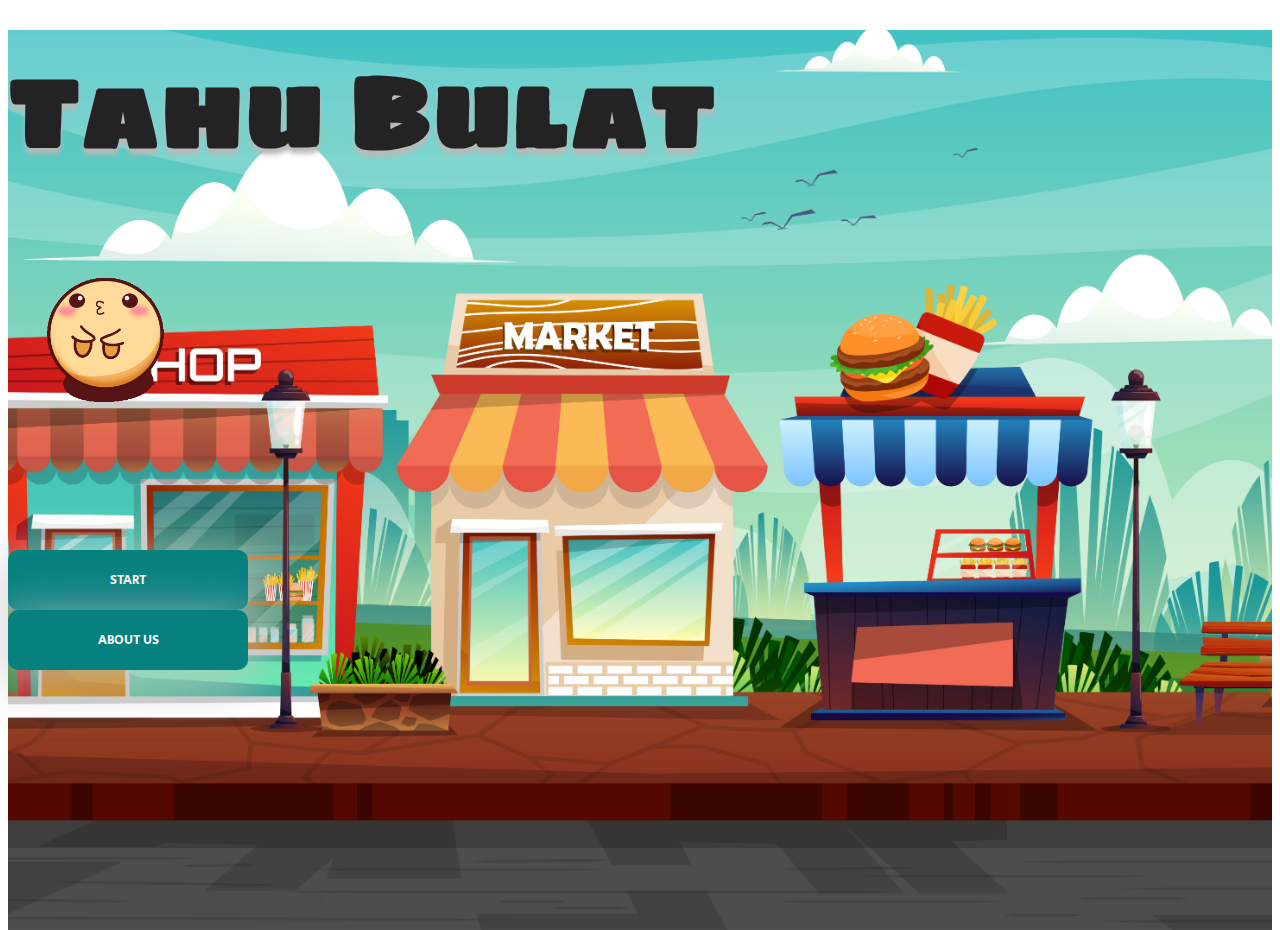
==== home.html @ adf64f80 "tambah home" ====
<!DOCTYPE html>
<html lang="en">
<head>
    <meta charset="utf-8" />
    <meta name="viewport" content="width=device-width, initial-scale=1" />
    <title>Tahu Bulat's Game by Group 3 IF231-HL</title>
    <link href="https://cdn.jsdelivr.net/npm/bootstrap@5.3.0-alpha1/dist/css/bootstrap.min.css" rel="stylesheet" integrity="sha384-GLhlTQ8iRABdZLl6O3oVMWSktQOp6b7In1Zl3/Jr59b6EGGoI1aFkw7cmDA6j6gD" crossorigin="anonymous" />
    <link rel="stylesheet" href="Style/home.css">
    <link rel="stylesheet" href="Style/Icon/css/fontawesome.css">
    <link rel="stylesheet" href="Style/Icon/css/brands.css">
    <link rel="stylesheet" href="Style/Icon/css/solid.css">
</head>
<body>
    <audio id="bgmusic" autoplay="autoplay" loop="loop"><source src="Asset/sound/bgmusic.mp3"></source></audio>
    <div class="mainDisplay">
        <div class="container text-center">
            <div class="judul pt-lg-5 pt-sm-2">
                <h1>Tahu Bulat</h1>
            </div>
            <div class="tahu">
                <img src="Asset/img/TahuGif.gif" alt="" class="gambarTahu">
            </div>
            <div class="button row mt-1 pt-lg-1">
                <div>
                    <button id="btn" class="btn col-12 mt-lg-5">START</button>
                </div>
                <div>
                    <button id="btn2" class="btn col-12 mt-3">ABOUT US</button>
                </div>
            </div>
        </div>
    </div>

    <!-- Script -->
    <script src = "https://ajax.googleapis.com/ajax/libs/jquery/3.2.1/jquery.min.js"></script>
    <script src="Script/home.js"></script>
    <script src="https://cdn.jsdelivr.net/npm/bootstrap@5.3.0-alpha1/dist/js/bootstrap.bundle.min.js" integrity="sha384-w76AqPfDkMBDXo30jS1Sgez6pr3x5MlQ1ZAGC+nuZB+EYdgRZgiwxhTBTkF7CXvN" crossorigin="anonymous"></script>
</body>
</html>
---- Style/home.css ----
@import url('https://fonts.googleapis.com/css2?family=Secular+One&family=Sigmar+One&display=swap');

* {
  font-family: 'Secular One', sans-serif;
}

@media (min-width: 500px){
  .container{
    max-width: 800px;
  }
}

html, body{
  height: 100%;
  animation: transitionIn 0.75s;
}

@keyframes transitionIn{
  from{
    opacity: 0;
    transform: translateY(-10px);
  }

  to{
    opacity: 1;
    transform: rotateX(0);
  }
}

.mainDisplay {
  height: 100%;
  background-image: url(../Asset/img/background-utama.jpeg);
  background-size: cover;
  background-repeat: no-repeat;
}

.judul h1{
  font-family: 'Sigmar One', cursive;
  text-shadow: 0px 6px 5px rgba(185, 185, 185, 1);
  color: #232323;
  margin-top: 30px;
  font-size: 100px;
}

.btn{
  padding: 20px 24px;
  border: none;
  background-color: #078080;
  color: #f8f5f2;
  border-radius: 10px;
  box-shadow: 1px 10px 47px 8px rgba(199,199,199,0.68);
  width: 30%;
}

.btn2{
  padding: 20px 24px;
  border: none;
  background-color: #078080;
  color: #f8f5f2;
  border-radius: 10px;
  box-shadow: 1px 10px 47px 8px rgba(199,199,199,0.68);
  width: 30%;
}

.button{
  margin-top: 120px;
}

.gambarTahu{
  width: 200px;
}
---- Style/Icon/css/brands.css ----
/*!
 * Font Awesome Free 6.3.0 by @fontawesome - https://fontawesome.com
 * License - https://fontawesome.com/license/free (Icons: CC BY 4.0, Fonts: SIL OFL 1.1, Code: MIT License)
 * Copyright 2023 Fonticons, Inc.
 */
:root, :host {
  --fa-style-family-brands: 'Font Awesome 6 Brands';
  --fa-font-brands: normal 400 1em/1 'Font Awesome 6 Brands'; }

@font-face {
  font-family: 'Font Awesome 6 Brands';
  font-style: normal;
  font-weight: 400;
  font-display: block;
  src: url("../webfonts/fa-brands-400.woff2") format("woff2"), url("../webfonts/fa-brands-400.ttf") format("truetype"); }

.fab,
.fa-brands {
  font-weight: 400; }

.fa-monero:before {
  content: "\f3d0"; }

.fa-hooli:before {
  content: "\f427"; }

.fa-yelp:before {
  content: "\f1e9"; }

.fa-cc-visa:before {
  content: "\f1f0"; }

.fa-lastfm:before {
  content: "\f202"; }

.fa-shopware:before {
  content: "\f5b5"; }

.fa-creative-commons-nc:before {
  content: "\f4e8"; }

.fa-aws:before {
  content: "\f375"; }

.fa-redhat:before {
  content: "\f7bc"; }

.fa-yoast:before {
  content: "\f2b1"; }

.fa-cloudflare:before {
  content: "\e07d"; }

.fa-ups:before {
  content: "\f7e0"; }

.fa-wpexplorer:before {
  content: "\f2de"; }

.fa-dyalog:before {
  content: "\f399"; }

.fa-bity:before {
  content: "\f37a"; }

.fa-stackpath:before {
  content: "\f842"; }

.fa-buysellads:before {
  content: "\f20d"; }

.fa-first-order:before {
  content: "\f2b0"; }

.fa-modx:before {
  content: "\f285"; }

.fa-guilded:before {
  content: "\e07e"; }

.fa-vnv:before {
  content: "\f40b"; }

.fa-square-js:before {
  content: "\f3b9"; }

.fa-js-square:before {
  content: "\f3b9"; }

.fa-microsoft:before {
  content: "\f3ca"; }

.fa-qq:before {
  content: "\f1d6"; }

.fa-orcid:before {
  content: "\f8d2"; }

.fa-java:before {
  content: "\f4e4"; }

.fa-invision:before {
  content: "\f7b0"; }

.fa-creative-commons-pd-alt:before {
  content: "\f4ed"; }

.fa-centercode:before {
  content: "\f380"; }

.fa-glide-g:before {
  content: "\f2a6"; }

.fa-drupal:before {
  content: "\f1a9"; }

.fa-hire-a-helper:before {
  content: "\f3b0"; }

.fa-creative-commons-by:before {
  content: "\f4e7"; }

.fa-unity:before {
  content: "\e049"; }

.fa-whmcs:before {
  content: "\f40d"; }

.fa-rocketchat:before {
  content: "\f3e8"; }

.fa-vk:before {
  content: "\f189"; }

.fa-untappd:before {
  content: "\f405"; }

.fa-mailchimp:before {
  content: "\f59e"; }

.fa-css3-alt:before {
  content: "\f38b"; }

.fa-square-reddit:before {
  content: "\f1a2"; }

.fa-reddit-square:before {
  content: "\f1a2"; }

.fa-vimeo-v:before {
  content: "\f27d"; }

.fa-contao:before {
  content: "\f26d"; }

.fa-square-font-awesome:before {
  content: "\e5ad"; }

.fa-deskpro:before {
  content: "\f38f"; }

.fa-sistrix:before {
  content: "\f3ee"; }

.fa-square-instagram:before {
  content: "\e055"; }

.fa-instagram-square:before {
  content: "\e055"; }

.fa-battle-net:before {
  content: "\f835"; }

.fa-the-red-yeti:before {
  content: "\f69d"; }

.fa-square-hacker-news:before {
  content: "\f3af"; }

.fa-hacker-news-square:before {
  content: "\f3af"; }

.fa-edge:before {
  content: "\f282"; }

.fa-napster:before {
  content: "\f3d2"; }

.fa-square-snapchat:before {
  content: "\f2ad"; }

.fa-snapchat-square:before {
  content: "\f2ad"; }

.fa-google-plus-g:before {
  content: "\f0d5"; }

.fa-artstation:before {
  content: "\f77a"; }

.fa-markdown:before {
  content: "\f60f"; }

.fa-sourcetree:before {
  content: "\f7d3"; }

.fa-google-plus:before {
  content: "\f2b3"; }

.fa-diaspora:before {
  content: "\f791"; }

.fa-foursquare:before {
  content: "\f180"; }

.fa-stack-overflow:before {
  content: "\f16c"; }

.fa-github-alt:before {
  content: "\f113"; }

.fa-phoenix-squadron:before {
  content: "\f511"; }

.fa-pagelines:before {
  content: "\f18c"; }

.fa-algolia:before {
  content: "\f36c"; }

.fa-red-river:before {
  content: "\f3e3"; }

.fa-creative-commons-sa:before {
  content: "\f4ef"; }

.fa-safari:before {
  content: "\f267"; }

.fa-google:before {
  content: "\f1a0"; }

.fa-square-font-awesome-stroke:before {
  content: "\f35c"; }

.fa-font-awesome-alt:before {
  content: "\f35c"; }

.fa-atlassian:before {
  content: "\f77b"; }

.fa-linkedin-in:before {
  content: "\f0e1"; }

.fa-digital-ocean:before {
  content: "\f391"; }

.fa-nimblr:before {
  content: "\f5a8"; }

.fa-chromecast:before {
  content: "\f838"; }

.fa-evernote:before {
  content: "\f839"; }

.fa-hacker-news:before {
  content: "\f1d4"; }

.fa-creative-commons-sampling:before {
  content: "\f4f0"; }

.fa-adversal:before {
  content: "\f36a"; }

.fa-creative-commons:before {
  content: "\f25e"; }

.fa-watchman-monitoring:before {
  content: "\e087"; }

.fa-fonticons:before {
  content: "\f280"; }

.fa-weixin:before {
  content: "\f1d7"; }

.fa-shirtsinbulk:before {
  content: "\f214"; }

.fa-codepen:before {
  content: "\f1cb"; }

.fa-git-alt:before {
  content: "\f841"; }

.fa-lyft:before {
  content: "\f3c3"; }

.fa-rev:before {
  content: "\f5b2"; }

.fa-windows:before {
  content: "\f17a"; }

.fa-wizards-of-the-coast:before {
  content: "\f730"; }

.fa-square-viadeo:before {
  content: "\f2aa"; }

.fa-viadeo-square:before {
  content: "\f2aa"; }

.fa-meetup:before {
  content: "\f2e0"; }

.fa-centos:before {
  content: "\f789"; }

.fa-adn:before {
  content: "\f170"; }

.fa-cloudsmith:before {
  content: "\f384"; }

.fa-pied-piper-alt:before {
  content: "\f1a8"; }

.fa-square-dribbble:before {
  content: "\f397"; }

.fa-dribbble-square:before {
  content: "\f397"; }

.fa-codiepie:before {
  content: "\f284"; }

.fa-node:before {
  content: "\f419"; }

.fa-mix:before {
  content: "\f3cb"; }

.fa-steam:before {
  content: "\f1b6"; }

.fa-cc-apple-pay:before {
  content: "\f416"; }

.fa-scribd:before {
  content: "\f28a"; }

.fa-openid:before {
  content: "\f19b"; }

.fa-instalod:before {
  content: "\e081"; }

.fa-expeditedssl:before {
  content: "\f23e"; }

.fa-sellcast:before {
  content: "\f2da"; }

.fa-square-twitter:before {
  content: "\f081"; }

.fa-twitter-square:before {
  content: "\f081"; }

.fa-r-project:before {
  content: "\f4f7"; }

.fa-delicious:before {
  content: "\f1a5"; }

.fa-freebsd:before {
  content: "\f3a4"; }

.fa-vuejs:before {
  content: "\f41f"; }

.fa-accusoft:before {
  content: "\f369"; }

.fa-ioxhost:before {
  content: "\f208"; }

.fa-fonticons-fi:before {
  content: "\f3a2"; }

.fa-app-store:before {
  content: "\f36f"; }

.fa-cc-mastercard:before {
  content: "\f1f1"; }

.fa-itunes-note:before {
  content: "\f3b5"; }

.fa-golang:before {
  content: "\e40f"; }

.fa-kickstarter:before {
  content: "\f3bb"; }

.fa-grav:before {
  content: "\f2d6"; }

.fa-weibo:before {
  content: "\f18a"; }

.fa-uncharted:before {
  content: "\e084"; }

.fa-firstdraft:before {
  content: "\f3a1"; }

.fa-square-youtube:before {
  content: "\f431"; }

.fa-youtube-square:before {
  content: "\f431"; }

.fa-wikipedia-w:before {
  content: "\f266"; }

.fa-wpressr:before {
  content: "\f3e4"; }

.fa-rendact:before {
  content: "\f3e4"; }

.fa-angellist:before {
  content: "\f209"; }

.fa-galactic-republic:before {
  content: "\f50c"; }

.fa-nfc-directional:before {
  content: "\e530"; }

.fa-skype:before {
  content: "\f17e"; }

.fa-joget:before {
  content: "\f3b7"; }

.fa-fedora:before {
  content: "\f798"; }

.fa-stripe-s:before {
  content: "\f42a"; }

.fa-meta:before {
  content: "\e49b"; }

.fa-laravel:before {
  content: "\f3bd"; }

.fa-hotjar:before {
  content: "\f3b1"; }

.fa-bluetooth-b:before {
  content: "\f294"; }

.fa-sticker-mule:before {
  content: "\f3f7"; }

.fa-creative-commons-zero:before {
  content: "\f4f3"; }

.fa-hips:before {
  content: "\f452"; }

.fa-behance:before {
  content: "\f1b4"; }

.fa-reddit:before {
  content: "\f1a1"; }

.fa-discord:before {
  content: "\f392"; }

.fa-chrome:before {
  content: "\f268"; }

.fa-app-store-ios:before {
  content: "\f370"; }

.fa-cc-discover:before {
  content: "\f1f2"; }

.fa-wpbeginner:before {
  content: "\f297"; }

.fa-confluence:before {
  content: "\f78d"; }

.fa-mdb:before {
  content: "\f8ca"; }

.fa-dochub:before {
  content: "\f394"; }

.fa-accessible-icon:before {
  content: "\f368"; }

.fa-ebay:before {
  content: "\f4f4"; }

.fa-amazon:before {
  content: "\f270"; }

.fa-unsplash:before {
  content: "\e07c"; }

.fa-yarn:before {
  content: "\f7e3"; }

.fa-square-steam:before {
  content: "\f1b7"; }

.fa-steam-square:before {
  content: "\f1b7"; }

.fa-500px:before {
  content: "\f26e"; }

.fa-square-vimeo:before {
  content: "\f194"; }

.fa-vimeo-square:before {
  content: "\f194"; }

.fa-asymmetrik:before {
  content: "\f372"; }

.fa-font-awesome:before {
  content: "\f2b4"; }

.fa-font-awesome-flag:before {
  content: "\f2b4"; }

.fa-font-awesome-logo-full:before {
  content: "\f2b4"; }

.fa-gratipay:before {
  content: "\f184"; }

.fa-apple:before {
  content: "\f179"; }

.fa-hive:before {
  content: "\e07f"; }

.fa-gitkraken:before {
  content: "\f3a6"; }

.fa-keybase:before {
  content: "\f4f5"; }

.fa-apple-pay:before {
  content: "\f415"; }

.fa-padlet:before {
  content: "\e4a0"; }

.fa-amazon-pay:before {
  content: "\f42c"; }

.fa-square-github:before {
  content: "\f092"; }

.fa-github-square:before {
  content: "\f092"; }

.fa-stumbleupon:before {
  content: "\f1a4"; }

.fa-fedex:before {
  content: "\f797"; }

.fa-phoenix-framework:before {
  content: "\f3dc"; }

.fa-shopify:before {
  content: "\e057"; }

.fa-neos:before {
  content: "\f612"; }

.fa-hackerrank:before {
  content: "\f5f7"; }

.fa-researchgate:before {
  content: "\f4f8"; }

.fa-swift:before {
  content: "\f8e1"; }

.fa-angular:before {
  content: "\f420"; }

.fa-speakap:before {
  content: "\f3f3"; }

.fa-angrycreative:before {
  content: "\f36e"; }

.fa-y-combinator:before {
  content: "\f23b"; }

.fa-empire:before {
  content: "\f1d1"; }

.fa-envira:before {
  content: "\f299"; }

.fa-square-gitlab:before {
  content: "\e5ae"; }

.fa-gitlab-square:before {
  content: "\e5ae"; }

.fa-studiovinari:before {
  content: "\f3f8"; }

.fa-pied-piper:before {
  content: "\f2ae"; }

.fa-wordpress:before {
  content: "\f19a"; }

.fa-product-hunt:before {
  content: "\f288"; }

.fa-firefox:before {
  content: "\f269"; }

.fa-linode:before {
  content: "\f2b8"; }

.fa-goodreads:before {
  content: "\f3a8"; }

.fa-square-odnoklassniki:before {
  content: "\f264"; }

.fa-odnoklassniki-square:before {
  content: "\f264"; }

.fa-jsfiddle:before {
  content: "\f1cc"; }

.fa-sith:before {
  content: "\f512"; }

.fa-themeisle:before {
  content: "\f2b2"; }

.fa-page4:before {
  content: "\f3d7"; }

.fa-hashnode:before {
  content: "\e499"; }

.fa-react:before {
  content: "\f41b"; }

.fa-cc-paypal:before {
  content: "\f1f4"; }

.fa-squarespace:before {
  content: "\f5be"; }

.fa-cc-stripe:before {
  content: "\f1f5"; }

.fa-creative-commons-share:before {
  content: "\f4f2"; }

.fa-bitcoin:before {
  content: "\f379"; }

.fa-keycdn:before {
  content: "\f3ba"; }

.fa-opera:before {
  content: "\f26a"; }

.fa-itch-io:before {
  content: "\f83a"; }

.fa-umbraco:before {
  content: "\f8e8"; }

.fa-galactic-senate:before {
  content: "\f50d"; }

.fa-ubuntu:before {
  content: "\f7df"; }

.fa-draft2digital:before {
  content: "\f396"; }

.fa-stripe:before {
  content: "\f429"; }

.fa-houzz:before {
  content: "\f27c"; }

.fa-gg:before {
  content: "\f260"; }

.fa-dhl:before {
  content: "\f790"; }

.fa-square-pinterest:before {
  content: "\f0d3"; }

.fa-pinterest-square:before {
  content: "\f0d3"; }

.fa-xing:before {
  content: "\f168"; }

.fa-blackberry:before {
  content: "\f37b"; }

.fa-creative-commons-pd:before {
  content: "\f4ec"; }

.fa-playstation:before {
  content: "\f3df"; }

.fa-quinscape:before {
  content: "\f459"; }

.fa-less:before {
  content: "\f41d"; }

.fa-blogger-b:before {
  content: "\f37d"; }

.fa-opencart:before {
  content: "\f23d"; }

.fa-vine:before {
  content: "\f1ca"; }

.fa-paypal:before {
  content: "\f1ed"; }

.fa-gitlab:before {
  content: "\f296"; }

.fa-typo3:before {
  content: "\f42b"; }

.fa-reddit-alien:before {
  content: "\f281"; }

.fa-yahoo:before {
  content: "\f19e"; }

.fa-dailymotion:before {
  content: "\e052"; }

.fa-affiliatetheme:before {
  content: "\f36b"; }

.fa-pied-piper-pp:before {
  content: "\f1a7"; }

.fa-bootstrap:before {
  content: "\f836"; }

.fa-odnoklassniki:before {
  content: "\f263"; }

.fa-nfc-symbol:before {
  content: "\e531"; }

.fa-ethereum:before {
  content: "\f42e"; }

.fa-speaker-deck:before {
  content: "\f83c"; }

.fa-creative-commons-nc-eu:before {
  content: "\f4e9"; }

.fa-patreon:before {
  content: "\f3d9"; }

.fa-avianex:before {
  content: "\f374"; }

.fa-ello:before {
  content: "\f5f1"; }

.fa-gofore:before {
  content: "\f3a7"; }

.fa-bimobject:before {
  content: "\f378"; }

.fa-facebook-f:before {
  content: "\f39e"; }

.fa-square-google-plus:before {
  content: "\f0d4"; }

.fa-google-plus-square:before {
  content: "\f0d4"; }

.fa-mandalorian:before {
  content: "\f50f"; }

.fa-first-order-alt:before {
  content: "\f50a"; }

.fa-osi:before {
  content: "\f41a"; }

.fa-google-wallet:before {
  content: "\f1ee"; }

.fa-d-and-d-beyond:before {
  content: "\f6ca"; }

.fa-periscope:before {
  content: "\f3da"; }

.fa-fulcrum:before {
  content: "\f50b"; }

.fa-cloudscale:before {
  content: "\f383"; }

.fa-forumbee:before {
  content: "\f211"; }

.fa-mizuni:before {
  content: "\f3cc"; }

.fa-schlix:before {
  content: "\f3ea"; }

.fa-square-xing:before {
  content: "\f169"; }

.fa-xing-square:before {
  content: "\f169"; }

.fa-bandcamp:before {
  content: "\f2d5"; }

.fa-wpforms:before {
  content: "\f298"; }

.fa-cloudversify:before {
  content: "\f385"; }

.fa-usps:before {
  content: "\f7e1"; }

.fa-megaport:before {
  content: "\f5a3"; }

.fa-magento:before {
  content: "\f3c4"; }

.fa-spotify:before {
  content: "\f1bc"; }

.fa-optin-monster:before {
  content: "\f23c"; }

.fa-fly:before {
  content: "\f417"; }

.fa-aviato:before {
  content: "\f421"; }

.fa-itunes:before {
  content: "\f3b4"; }

.fa-cuttlefish:before {
  content: "\f38c"; }

.fa-blogger:before {
  content: "\f37c"; }

.fa-flickr:before {
  content: "\f16e"; }

.fa-viber:before {
  content: "\f409"; }

.fa-soundcloud:before {
  content: "\f1be"; }

.fa-digg:before {
  content: "\f1a6"; }

.fa-tencent-weibo:before {
  content: "\f1d5"; }

.fa-symfony:before {
  content: "\f83d"; }

.fa-maxcdn:before {
  content: "\f136"; }

.fa-etsy:before {
  content: "\f2d7"; }

.fa-facebook-messenger:before {
  content: "\f39f"; }

.fa-audible:before {
  content: "\f373"; }

.fa-think-peaks:before {
  content: "\f731"; }

.fa-bilibili:before {
  content: "\e3d9"; }

.fa-erlang:before {
  content: "\f39d"; }

.fa-cotton-bureau:before {
  content: "\f89e"; }

.fa-dashcube:before {
  content: "\f210"; }

.fa-42-group:before {
  content: "\e080"; }

.fa-innosoft:before {
  content: "\e080"; }

.fa-stack-exchange:before {
  content: "\f18d"; }

.fa-elementor:before {
  content: "\f430"; }

.fa-square-pied-piper:before {
  content: "\e01e"; }

.fa-pied-piper-square:before {
  content: "\e01e"; }

.fa-creative-commons-nd:before {
  content: "\f4eb"; }

.fa-palfed:before {
  content: "\f3d8"; }

.fa-superpowers:before {
  content: "\f2dd"; }

.fa-resolving:before {
  content: "\f3e7"; }

.fa-xbox:before {
  content: "\f412"; }

.fa-searchengin:before {
  content: "\f3eb"; }

.fa-tiktok:before {
  content: "\e07b"; }

.fa-square-facebook:before {
  content: "\f082"; }

.fa-facebook-square:before {
  content: "\f082"; }

.fa-renren:before {
  content: "\f18b"; }

.fa-linux:before {
  content: "\f17c"; }

.fa-glide:before {
  content: "\f2a5"; }

.fa-linkedin:before {
  content: "\f08c"; }

.fa-hubspot:before {
  content: "\f3b2"; }

.fa-deploydog:before {
  content: "\f38e"; }

.fa-twitch:before {
  content: "\f1e8"; }

.fa-ravelry:before {
  content: "\f2d9"; }

.fa-mixer:before {
  content: "\e056"; }

.fa-square-lastfm:before {
  content: "\f203"; }

.fa-lastfm-square:before {
  content: "\f203"; }

.fa-vimeo:before {
  content: "\f40a"; }

.fa-mendeley:before {
  content: "\f7b3"; }

.fa-uniregistry:before {
  content: "\f404"; }

.fa-figma:before {
  content: "\f799"; }

.fa-creative-commons-remix:before {
  content: "\f4ee"; }

.fa-cc-amazon-pay:before {
  content: "\f42d"; }

.fa-dropbox:before {
  content: "\f16b"; }

.fa-instagram:before {
  content: "\f16d"; }

.fa-cmplid:before {
  content: "\e360"; }

.fa-facebook:before {
  content: "\f09a"; }

.fa-gripfire:before {
  content: "\f3ac"; }

.fa-jedi-order:before {
  content: "\f50e"; }

.fa-uikit:before {
  content: "\f403"; }

.fa-fort-awesome-alt:before {
  content: "\f3a3"; }

.fa-phabricator:before {
  content: "\f3db"; }

.fa-ussunnah:before {
  content: "\f407"; }

.fa-earlybirds:before {
  content: "\f39a"; }

.fa-trade-federation:before {
  content: "\f513"; }

.fa-autoprefixer:before {
  content: "\f41c"; }

.fa-whatsapp:before {
  content: "\f232"; }

.fa-slideshare:before {
  content: "\f1e7"; }

.fa-google-play:before {
  content: "\f3ab"; }

.fa-viadeo:before {
  content: "\f2a9"; }

.fa-line:before {
  content: "\f3c0"; }

.fa-google-drive:before {
  content: "\f3aa"; }

.fa-servicestack:before {
  content: "\f3ec"; }

.fa-simplybuilt:before {
  content: "\f215"; }

.fa-bitbucket:before {
  content: "\f171"; }

.fa-imdb:before {
  content: "\f2d8"; }

.fa-deezer:before {
  content: "\e077"; }

.fa-raspberry-pi:before {
  content: "\f7bb"; }

.fa-jira:before {
  content: "\f7b1"; }

.fa-docker:before {
  content: "\f395"; }

.fa-screenpal:before {
  content: "\e570"; }

.fa-bluetooth:before {
  content: "\f293"; }

.fa-gitter:before {
  content: "\f426"; }

.fa-d-and-d:before {
  content: "\f38d"; }

.fa-microblog:before {
  content: "\e01a"; }

.fa-cc-diners-club:before {
  content: "\f24c"; }

.fa-gg-circle:before {
  content: "\f261"; }

.fa-pied-piper-hat:before {
  content: "\f4e5"; }

.fa-kickstarter-k:before {
  content: "\f3bc"; }

.fa-yandex:before {
  content: "\f413"; }

.fa-readme:before {
  content: "\f4d5"; }

.fa-html5:before {
  content: "\f13b"; }

.fa-sellsy:before {
  content: "\f213"; }

.fa-sass:before {
  content: "\f41e"; }

.fa-wirsindhandwerk:before {
  content: "\e2d0"; }

.fa-wsh:before {
  content: "\e2d0"; }

.fa-buromobelexperte:before {
  content: "\f37f"; }

.fa-salesforce:before {
  content: "\f83b"; }

.fa-octopus-deploy:before {
  content: "\e082"; }

.fa-medapps:before {
  content: "\f3c6"; }

.fa-ns8:before {
  content: "\f3d5"; }

.fa-pinterest-p:before {
  content: "\f231"; }

.fa-apper:before {
  content: "\f371"; }

.fa-fort-awesome:before {
  content: "\f286"; }

.fa-waze:before {
  content: "\f83f"; }

.fa-cc-jcb:before {
  content: "\f24b"; }

.fa-snapchat:before {
  content: "\f2ab"; }

.fa-snapchat-ghost:before {
  content: "\f2ab"; }

.fa-fantasy-flight-games:before {
  content: "\f6dc"; }

.fa-rust:before {
  content: "\e07a"; }

.fa-wix:before {
  content: "\f5cf"; }

.fa-square-behance:before {
  content: "\f1b5"; }

.fa-behance-square:before {
  content: "\f1b5"; }

.fa-supple:before {
  content: "\f3f9"; }

.fa-rebel:before {
  content: "\f1d0"; }

.fa-css3:before {
  content: "\f13c"; }

.fa-staylinked:before {
  content: "\f3f5"; }

.fa-kaggle:before {
  content: "\f5fa"; }

.fa-space-awesome:before {
  content: "\e5ac"; }

.fa-deviantart:before {
  content: "\f1bd"; }

.fa-cpanel:before {
  content: "\f388"; }

.fa-goodreads-g:before {
  content: "\f3a9"; }

.fa-square-git:before {
  content: "\f1d2"; }

.fa-git-square:before {
  content: "\f1d2"; }

.fa-square-tumblr:before {
  content: "\f174"; }

.fa-tumblr-square:before {
  content: "\f174"; }

.fa-trello:before {
  content: "\f181"; }

.fa-creative-commons-nc-jp:before {
  content: "\f4ea"; }

.fa-get-pocket:before {
  content: "\f265"; }

.fa-perbyte:before {
  content: "\e083"; }

.fa-grunt:before {
  content: "\f3ad"; }

.fa-weebly:before {
  content: "\f5cc"; }

.fa-connectdevelop:before {
  content: "\f20e"; }

.fa-leanpub:before {
  content: "\f212"; }

.fa-black-tie:before {
  content: "\f27e"; }

.fa-themeco:before {
  content: "\f5c6"; }

.fa-python:before {
  content: "\f3e2"; }

.fa-android:before {
  content: "\f17b"; }

.fa-bots:before {
  content: "\e340"; }

.fa-free-code-camp:before {
  content: "\f2c5"; }

.fa-hornbill:before {
  content: "\f592"; }

.fa-js:before {
  content: "\f3b8"; }

.fa-ideal:before {
  content: "\e013"; }

.fa-git:before {
  content: "\f1d3"; }

.fa-dev:before {
  content: "\f6cc"; }

.fa-sketch:before {
  content: "\f7c6"; }

.fa-yandex-international:before {
  content: "\f414"; }

.fa-cc-amex:before {
  content: "\f1f3"; }

.fa-uber:before {
  content: "\f402"; }

.fa-github:before {
  content: "\f09b"; }

.fa-php:before {
  content: "\f457"; }

.fa-alipay:before {
  content: "\f642"; }

.fa-youtube:before {
  content: "\f167"; }

.fa-skyatlas:before {
  content: "\f216"; }

.fa-firefox-browser:before {
  content: "\e007"; }

.fa-replyd:before {
  content: "\f3e6"; }

.fa-suse:before {
  content: "\f7d6"; }

.fa-jenkins:before {
  content: "\f3b6"; }

.fa-twitter:before {
  content: "\f099"; }

.fa-rockrms:before {
  content: "\f3e9"; }

.fa-pinterest:before {
  content: "\f0d2"; }

.fa-buffer:before {
  content: "\f837"; }

.fa-npm:before {
  content: "\f3d4"; }

.fa-yammer:before {
  content: "\f840"; }

.fa-btc:before {
  content: "\f15a"; }

.fa-dribbble:before {
  content: "\f17d"; }

.fa-stumbleupon-circle:before {
  content: "\f1a3"; }

.fa-internet-explorer:before {
  content: "\f26b"; }

.fa-stubber:before {
  content: "\e5c7"; }

.fa-telegram:before {
  content: "\f2c6"; }

.fa-telegram-plane:before {
  content: "\f2c6"; }

.fa-old-republic:before {
  content: "\f510"; }

.fa-odysee:before {
  content: "\e5c6"; }

.fa-square-whatsapp:before {
  content: "\f40c"; }

.fa-whatsapp-square:before {
  content: "\f40c"; }

.fa-node-js:before {
  content: "\f3d3"; }

.fa-edge-legacy:before {
  content: "\e078"; }

.fa-slack:before {
  content: "\f198"; }

.fa-slack-hash:before {
  content: "\f198"; }

.fa-medrt:before {
  content: "\f3c8"; }

.fa-usb:before {
  content: "\f287"; }

.fa-tumblr:before {
  content: "\f173"; }

.fa-vaadin:before {
  content: "\f408"; }

.fa-quora:before {
  content: "\f2c4"; }

.fa-reacteurope:before {
  content: "\f75d"; }

.fa-medium:before {
  content: "\f23a"; }

.fa-medium-m:before {
  content: "\f23a"; }

.fa-amilia:before {
  content: "\f36d"; }

.fa-mixcloud:before {
  content: "\f289"; }

.fa-flipboard:before {
  content: "\f44d"; }

.fa-viacoin:before {
  content: "\f237"; }

.fa-critical-role:before {
  content: "\f6c9"; }

.fa-sitrox:before {
  content: "\e44a"; }

.fa-discourse:before {
  content: "\f393"; }

.fa-joomla:before {
  content: "\f1aa"; }

.fa-mastodon:before {
  content: "\f4f6"; }

.fa-airbnb:before {
  content: "\f834"; }

.fa-wolf-pack-battalion:before {
  content: "\f514"; }

.fa-buy-n-large:before {
  content: "\f8a6"; }

.fa-gulp:before {
  content: "\f3ae"; }

.fa-creative-commons-sampling-plus:before {
  content: "\f4f1"; }

.fa-strava:before {
  content: "\f428"; }

.fa-ember:before {
  content: "\f423"; }

.fa-canadian-maple-leaf:before {
  content: "\f785"; }

.fa-teamspeak:before {
  content: "\f4f9"; }

.fa-pushed:before {
  content: "\f3e1"; }

.fa-wordpress-simple:before {
  content: "\f411"; }

.fa-nutritionix:before {
  content: "\f3d6"; }

.fa-wodu:before {
  content: "\e088"; }

.fa-google-pay:before {
  content: "\e079"; }

.fa-intercom:before {
  content: "\f7af"; }

.fa-zhihu:before {
  content: "\f63f"; }

.fa-korvue:before {
  content: "\f42f"; }

.fa-pix:before {
  content: "\e43a"; }

.fa-steam-symbol:before {
  content: "\f3f6"; }
---- Style/Icon/css/solid.css ----
/*!
 * Font Awesome Free 6.3.0 by @fontawesome - https://fontawesome.com
 * License - https://fontawesome.com/license/free (Icons: CC BY 4.0, Fonts: SIL OFL 1.1, Code: MIT License)
 * Copyright 2023 Fonticons, Inc.
 */
:root, :host {
  --fa-style-family-classic: 'Font Awesome 6 Free';
  --fa-font-solid: normal 900 1em/1 'Font Awesome 6 Free'; }

@font-face {
  font-family: 'Font Awesome 6 Free';
  font-style: normal;
  font-weight: 900;
  font-display: block;
  src: url("../webfonts/fa-solid-900.woff2") format("woff2"), url("../webfonts/fa-solid-900.ttf") format("truetype"); }

.fas,
.fa-solid {
  font-weight: 900; }
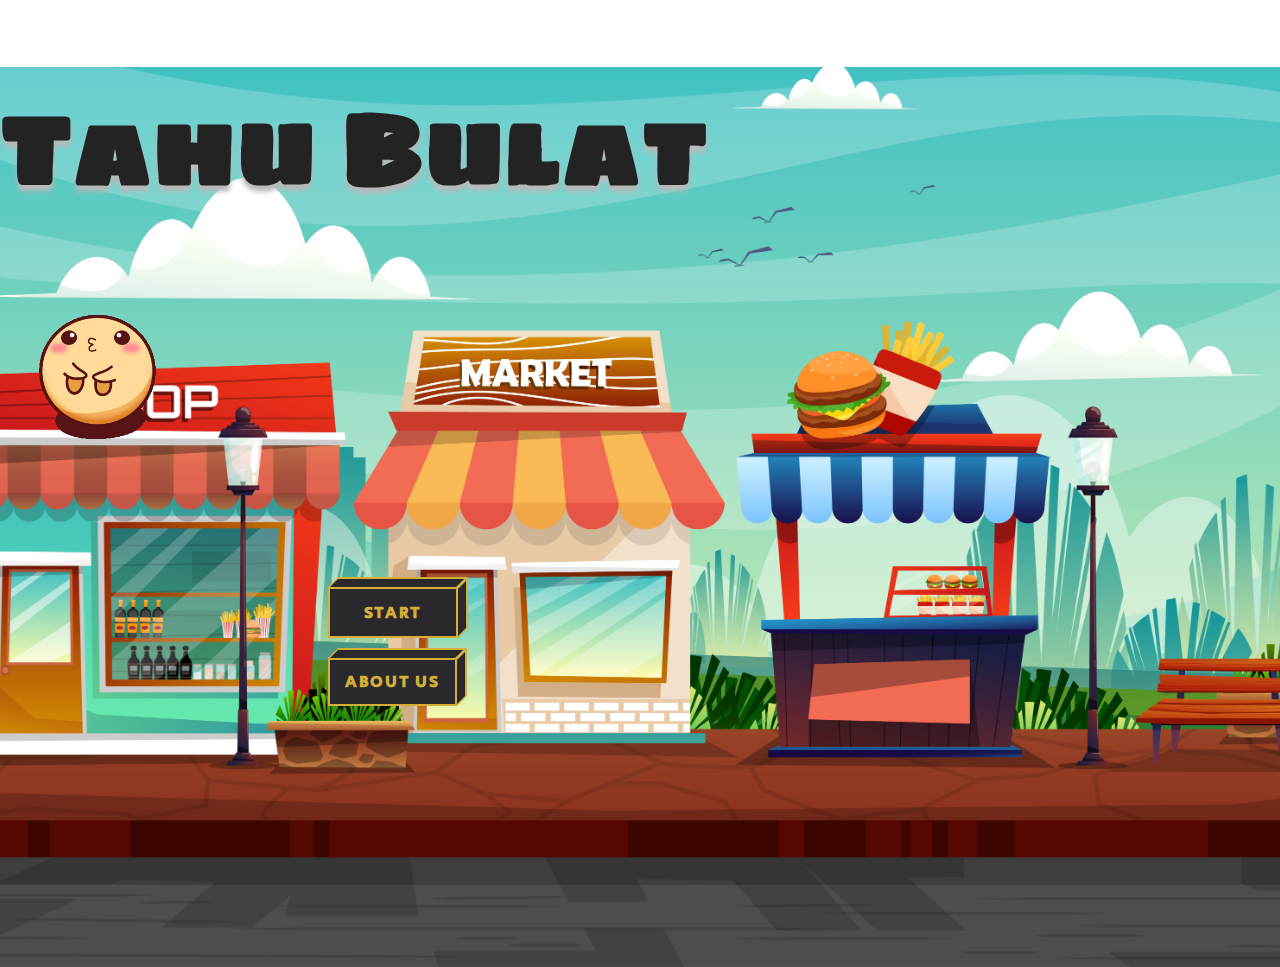
==== commit 84d55364: "Loading transition" ====
--- a/home.html
+++ b/home.html
@@ -20,12 +20,64 @@
             <div class="tahu">
                 <img src="Asset/img/TahuGif.gif" alt="" class="gambarTahu">
             </div>
-            <div class="button row mt-1 pt-lg-1">
+            <div class="button mt-3 pt-lg-1">
                 <div>
-                    <button id="btn" class="btn col-12 mt-lg-5">START</button>
+                    <button type="button" id="btn" class="btn cube cube-hover">
+                        <div class="bg-top">
+                        <div class="bg-inner"></div>
+                        </div>
+                        <div class="bg-right">
+                        <div class="bg-inner"></div>
+                        </div>
+                        <div class="bg">
+                        <div class="bg-inner"></div>
+                        </div>
+                        <div class="text">START</div>
+                    </button>
                 </div>
                 <div>
-                    <button id="btn2" class="btn col-12 mt-3">ABOUT US</button>
+                    <button type="button" id="btn2" class="btn2 cube cube-hover">
+                        <div class="bg-top">
+                        <div class="bg-inner"></div>
+                        </div>
+                        <div class="bg-right">
+                        <div class="bg-inner"></div>
+                        </div>
+                        <div class="bg">
+                        <div class="bg-inner"></div>
+                        </div>
+                        <div class="text">ABOUT US</div>
+                    </button>
+                </div>
+            </div>
+        </div>
+        <div class="load text-center" style="display:none;">
+            <div class="status">
+                <h2>
+                    <span>G</span>
+                    <span>e</span>
+                    <span>n</span>
+                    <span>e</span>
+                    <span>r</span>
+                    <span>a</span>
+                    <span>t</span>
+                    <span>i</span>
+                    <span>n</span>
+                    <span>g</span>
+                    <span> </span>
+                    <span>T</span>
+                    <span>a</span>
+                    <span>h</span>
+                    <span>u</span>
+                    <span>.</span>
+                    <span>.</span>
+                    <span>.</span>
+                </h2>
+            </div>
+            <div class="loading">
+                <div class="lineBox">
+                    <div class="line"></div>
+                    <img src="Asset/img/TahuBulat.png" class="lineHead">
                 </div>
             </div>
         </div>
--- a/Style/home.css
+++ b/Style/home.css
@@ -13,6 +13,7 @@
 html, body{
   height: 100%;
   animation: transitionIn 0.75s;
+  margin: 0;
 }
 
 @keyframes transitionIn{
@@ -32,35 +33,136 @@
   background-image: url(../Asset/img/background-utama.jpeg);
   background-size: cover;
   background-repeat: no-repeat;
+  background-position: center;
+  margin: 0;
 }
 
 .judul h1{
   font-family: 'Sigmar One', cursive;
   text-shadow: 0px 6px 5px rgba(185, 185, 185, 1);
   color: #232323;
-  margin-top: 30px;
   font-size: 100px;
 }
 
-.btn{
-  padding: 20px 24px;
-  border: none;
-  background-color: #078080;
-  color: #f8f5f2;
-  border-radius: 10px;
-  box-shadow: 1px 10px 47px 8px rgba(199,199,199,0.68);
-  width: 30%;
-}
-
-.btn2{
-  padding: 20px 24px;
-  border: none;
-  background-color: #078080;
-  color: #f8f5f2;
-  border-radius: 10px;
-  box-shadow: 1px 10px 47px 8px rgba(199,199,199,0.68);
-  width: 30%;
-}
+.btn {
+  display: block;
+  padding: 0.8em 2.1em;
+  background: transparent;
+  outline: none;
+  border: 0;
+  color: #d4af37;
+  letter-spacing: 0.1em;
+  font-family: monospace;
+  font-size: 17px;
+  font-weight: bold;
+  z-index: 1;
+  margin-top: 40px;
+  margin-left: 41%;
+ }
+
+ .btn2 {
+  display: block;
+  padding: 0.7em 1em;
+  background: transparent;
+  outline: none;
+  border: 0;
+  color: #d4af37;
+  letter-spacing: 0.1em;
+  font-family: monospace;
+  font-size: 17px;
+  font-weight: bold;
+  z-index: 1;
+  margin-top: 20px;
+  margin-left: 41%;
+ }
+ 
+ .cube {
+  position: relative;
+  transition: all 0.5s;
+ }
+ 
+ .cube .bg-top {
+  position: absolute;
+  height: 10px;
+  background: #d4af37;
+  bottom: 100%;
+  left: 5px;
+  right: -5px;
+  transform: skew(-45deg, 0);
+  margin: 0;
+  transition: all 0.4s;
+ }
+ 
+ .cube .bg-top .bg-inner {
+  bottom: 0;
+ }
+ 
+ .cube .bg {
+  position: absolute;
+  left: 0;
+  bottom: 0;
+  top: 0;
+  right: 0;
+  background: #d4af37;
+  transition: all 0.4s;
+ }
+ 
+ .cube .bg-right {
+  position: absolute;
+  background: #d4af37;
+  top: -5px;
+  z-index: 0;
+  bottom: 5px;
+  width: 10px;
+  left: 100%;
+  transform: skew(0, -45deg);
+  transition: all 0.4s;
+ }
+ 
+ .cube .bg-right .bg-inner {
+  left: 0;
+ }
+ 
+ .cube .bg-inner {
+  background: #28282d;
+  position: absolute;
+  left: 2px;
+  right: 2px;
+  top: 2px;
+  bottom: 2px;
+ }
+ 
+ .cube .text {
+  position: relative;
+  transition: all 0.4s;
+ }
+ 
+ .cube:hover .bg-inner {
+  background: #d4af37;
+  transition: all 0.4s;
+ }
+ 
+ .cube:hover .text {
+  color: #28282d;
+  transition: all 0.4s;
+ }
+ 
+ .cube:hover .bg-right,
+ .cube:hover .bg,
+ .cube:hover .bg-top {
+  background: #28282d;
+ }
+ 
+ .cube:active {
+  z-index: 9999;
+  animation: bounce .1s linear;
+ }
+ 
+ @keyframes bounce {
+  50% {
+   transform: scale(0.9);
+  }
+ }
 
 .button{
   margin-top: 120px;
@@ -68,4 +170,147 @@
 
 .gambarTahu{
   width: 200px;
+}
+
+.status h2{
+  color:white;
+}
+
+.load{
+  display: flex;
+  flex-direction: column;
+  align-items: center;
+  justify-content: center;
+  min-height: 100vh;
+}
+
+.loading{
+  width: 100%;
+  height: auto;
+  display: flex;
+  justify-content: center;
+  align-items: center;
+}
+
+.lineBox{
+  position: relative;
+  padding: 2px;
+  width: 40%;
+  height: 20px;
+  border: 2px solid #267591;
+  border-radius: 20px;
+}
+
+.line{
+  position: absolute;
+  top: 0;
+  left: 0;
+  height: 100%;
+  border-radius: 20px;
+  background: #67D295;
+  animation: loading 5s forwards cubic-bezier(0,0,0,0);
+}
+
+.lineHead {
+  position: absolute;
+  top: -5px;
+  animation: loadingHead 5s forwards cubic-bezier(0,0,0,0);
+  width: 70px;
+  height: 150%; 
+  object-fit: contain;
+}
+
+@keyframes loading{
+  0%{
+    width: 0%;
+  }
+
+  100%{
+    width: 100%;
+  }
+}
+
+@keyframes loadingHead{
+  0%{
+    width: 0%;
+    left: 0;
+  }
+
+  100%{
+    width: 100%;
+    left: 48.5%;
+  }
+}
+
+h2 span{
+  position: relative;
+  display: inline-block;
+  animation: animate 3s linear infinite;
+}
+
+h2 span:nth-child(1){
+  animation-delay: 0s;
+}
+h2 span:nth-child(2){
+  animation-delay: 0.2s;
+}
+h2 span:nth-child(3){
+  animation-delay: 0.4s;
+}
+h2 span:nth-child(4){
+  animation-delay: 0.6s;
+}
+h2 span:nth-child(5){
+  animation-delay: 0.8s;
+}
+h2 span:nth-child(6){
+  animation-delay: 1s;
+}
+h2 span:nth-child(7){
+  animation-delay: 1.2s;
+}
+h2 span:nth-child(8){
+  animation-delay: 1.4s;
+}
+h2 span:nth-child(9){
+  animation-delay: 1.6s;
+}
+h2 span:nth-child(10){
+  animation-delay: 1.8s;
+}
+h2 span:nth-child(11){
+  animation-delay: 2s;
+}
+h2 span:nth-child(12){
+  animation-delay: 2.2s;
+}
+h2 span:nth-child(13){
+  animation-delay: 2.4s;
+}
+h2 span:nth-child(14){
+  animation-delay: 2.6s;
+}
+h2 span:nth-child(15){
+  animation-delay: 2.8s;
+}
+h2 span:nth-child(16){
+  animation-delay: 3s;
+}
+h2 span:nth-child(17){
+  animation-delay: 3s;
+}
+h2 span:nth-child(18){
+  animation-delay: 3.2s;
+}
+
+@keyframes animate{
+  0%{
+    transform: translateY(0px);
+  }
+  25%{
+    transform: translateY(-10px);
+  }
+  50%{
+    transform: translateY(0px);
+  }
 }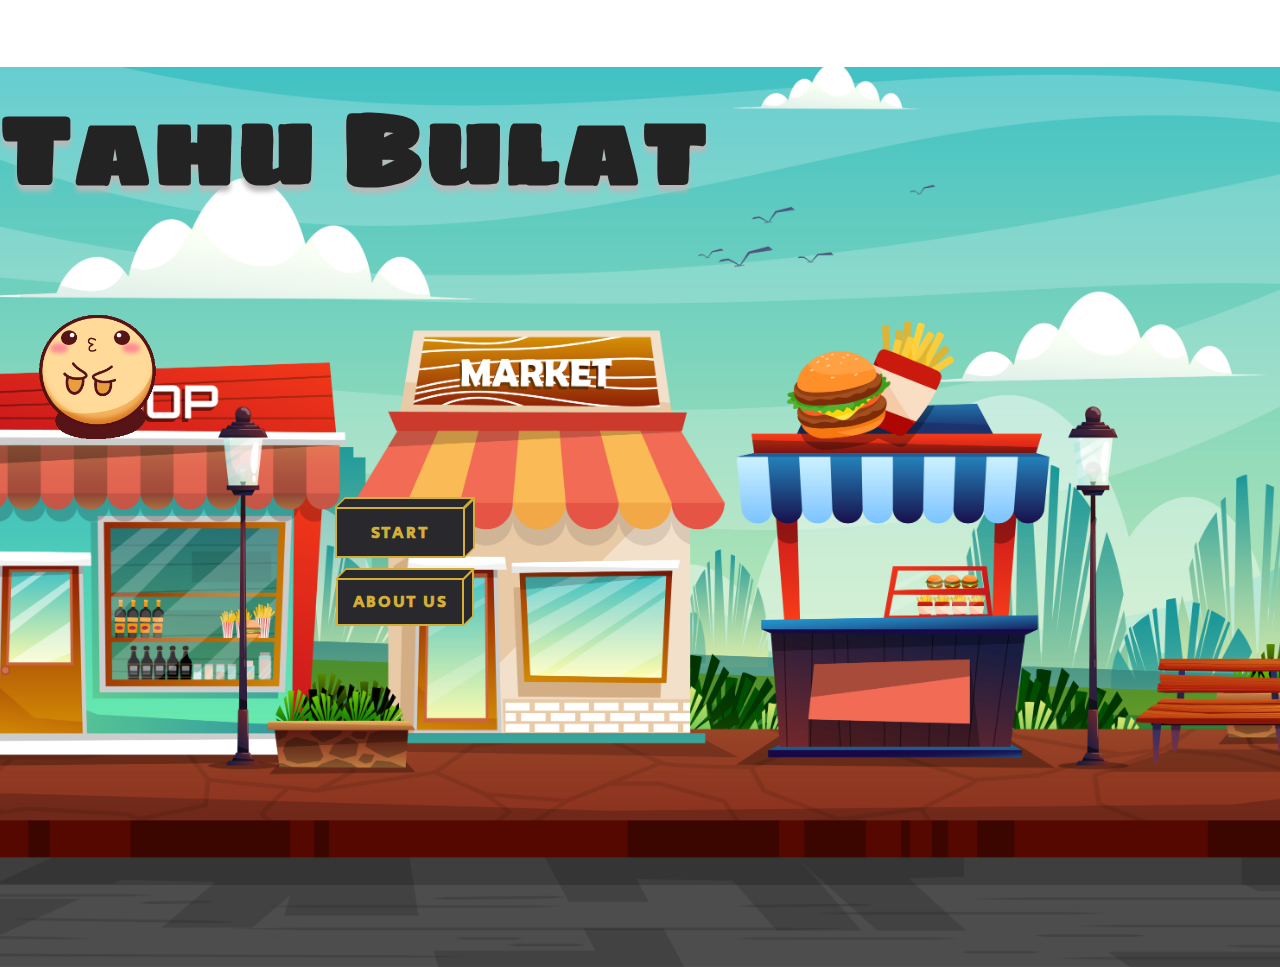
==== commit 0e95438b: "FINAL" ====
--- a/home.html
+++ b/home.html
@@ -20,7 +20,7 @@
             <div class="tahu">
                 <img src="Asset/img/TahuGif.gif" alt="" class="gambarTahu">
             </div>
-            <div class="button mt-3 pt-lg-1">
+            <div class="buttonSec mt-3 pt-lg-1">
                 <div>
                     <button type="button" id="btn" class="btn cube cube-hover">
                         <div class="bg-top">
--- a/Style/home.css
+++ b/Style/home.css
@@ -1,28 +1,29 @@
-@import url('https://fonts.googleapis.com/css2?family=Secular+One&family=Sigmar+One&display=swap');
+@import url("https://fonts.googleapis.com/css2?family=Secular+One&family=Sigmar+One&display=swap");
 
 * {
-  font-family: 'Secular One', sans-serif;
-}
-
-@media (min-width: 500px){
-  .container{
+  font-family: "Secular One", sans-serif;
+}
+
+@media (min-width: 500px) {
+  .container {
     max-width: 800px;
   }
 }
 
-html, body{
+html,
+body {
   height: 100%;
   animation: transitionIn 0.75s;
   margin: 0;
 }
 
-@keyframes transitionIn{
-  from{
+@keyframes transitionIn {
+  from {
     opacity: 0;
     transform: translateY(-10px);
   }
 
-  to{
+  to {
     opacity: 1;
     transform: rotateX(0);
   }
@@ -37,8 +38,8 @@
   margin: 0;
 }
 
-.judul h1{
-  font-family: 'Sigmar One', cursive;
+.judul h1 {
+  font-family: "Sigmar One", cursive;
   text-shadow: 0px 6px 5px rgba(185, 185, 185, 1);
   color: #232323;
   font-size: 100px;
@@ -57,10 +58,11 @@
   font-weight: bold;
   z-index: 1;
   margin-top: 40px;
-  margin-left: 41%;
- }
-
- .btn2 {
+  margin-left: auto;
+  margin-right: auto;
+}
+
+.btn2 {
   display: block;
   padding: 0.7em 1em;
   background: transparent;
@@ -73,15 +75,16 @@
   font-weight: bold;
   z-index: 1;
   margin-top: 20px;
-  margin-left: 41%;
- }
- 
- .cube {
+  margin-left: auto;
+  margin-right: auto;
+}
+
+.cube {
   position: relative;
   transition: all 0.5s;
- }
- 
- .cube .bg-top {
+}
+
+.cube .bg-top {
   position: absolute;
   height: 10px;
   background: #d4af37;
@@ -91,13 +94,13 @@
   transform: skew(-45deg, 0);
   margin: 0;
   transition: all 0.4s;
- }
- 
- .cube .bg-top .bg-inner {
+}
+
+.cube .bg-top .bg-inner {
   bottom: 0;
- }
- 
- .cube .bg {
+}
+
+.cube .bg {
   position: absolute;
   left: 0;
   bottom: 0;
@@ -105,9 +108,9 @@
   right: 0;
   background: #d4af37;
   transition: all 0.4s;
- }
- 
- .cube .bg-right {
+}
+
+.cube .bg-right {
   position: absolute;
   background: #d4af37;
   top: -5px;
@@ -117,66 +120,66 @@
   left: 100%;
   transform: skew(0, -45deg);
   transition: all 0.4s;
- }
- 
- .cube .bg-right .bg-inner {
+}
+
+.cube .bg-right .bg-inner {
   left: 0;
- }
- 
- .cube .bg-inner {
+}
+
+.cube .bg-inner {
   background: #28282d;
   position: absolute;
   left: 2px;
   right: 2px;
   top: 2px;
   bottom: 2px;
- }
- 
- .cube .text {
+}
+
+.cube .text {
   position: relative;
   transition: all 0.4s;
- }
- 
- .cube:hover .bg-inner {
+}
+
+.cube:hover .bg-inner {
   background: #d4af37;
   transition: all 0.4s;
- }
- 
- .cube:hover .text {
+}
+
+.cube:hover .text {
   color: #28282d;
   transition: all 0.4s;
- }
- 
- .cube:hover .bg-right,
- .cube:hover .bg,
- .cube:hover .bg-top {
+}
+
+.cube:hover .bg-right,
+.cube:hover .bg,
+.cube:hover .bg-top {
   background: #28282d;
- }
- 
- .cube:active {
+}
+
+.cube:active {
   z-index: 9999;
-  animation: bounce .1s linear;
- }
- 
- @keyframes bounce {
+  animation: bounce 0.1s linear;
+}
+
+@keyframes bounce {
   50% {
-   transform: scale(0.9);
-  }
- }
-
-.button{
+    transform: scale(0.9);
+  }
+}
+
+.button {
   margin-top: 120px;
 }
 
-.gambarTahu{
+.gambarTahu {
   width: 200px;
 }
 
-.status h2{
-  color:white;
-}
-
-.load{
+.status h2 {
+  color: white;
+}
+
+.load {
   display: flex;
   flex-direction: column;
   align-items: center;
@@ -184,7 +187,7 @@
   min-height: 100vh;
 }
 
-.loading{
+.loading {
   width: 100%;
   height: auto;
   display: flex;
@@ -192,7 +195,7 @@
   align-items: center;
 }
 
-.lineBox{
+.lineBox {
   position: relative;
   padding: 2px;
   width: 40%;
@@ -201,116 +204,116 @@
   border-radius: 20px;
 }
 
-.line{
+.line {
   position: absolute;
   top: 0;
   left: 0;
   height: 100%;
   border-radius: 20px;
-  background: #67D295;
-  animation: loading 5s forwards cubic-bezier(0,0,0,0);
+  background: #67d295;
+  animation: loading 5s forwards cubic-bezier(0, 0, 0, 0);
 }
 
 .lineHead {
   position: absolute;
   top: -5px;
-  animation: loadingHead 5s forwards cubic-bezier(0,0,0,0);
+  animation: loadingHead 5s forwards cubic-bezier(0, 0, 0, 0);
   width: 70px;
-  height: 150%; 
+  height: 150%;
   object-fit: contain;
 }
 
-@keyframes loading{
-  0%{
+@keyframes loading {
+  0% {
     width: 0%;
   }
 
-  100%{
+  100% {
     width: 100%;
   }
 }
 
-@keyframes loadingHead{
-  0%{
+@keyframes loadingHead {
+  0% {
     width: 0%;
     left: 0;
   }
 
-  100%{
+  100% {
     width: 100%;
     left: 48.5%;
   }
 }
 
-h2 span{
+h2 span {
   position: relative;
   display: inline-block;
   animation: animate 3s linear infinite;
 }
 
-h2 span:nth-child(1){
+h2 span:nth-child(1) {
   animation-delay: 0s;
 }
-h2 span:nth-child(2){
+h2 span:nth-child(2) {
   animation-delay: 0.2s;
 }
-h2 span:nth-child(3){
+h2 span:nth-child(3) {
   animation-delay: 0.4s;
 }
-h2 span:nth-child(4){
+h2 span:nth-child(4) {
   animation-delay: 0.6s;
 }
-h2 span:nth-child(5){
+h2 span:nth-child(5) {
   animation-delay: 0.8s;
 }
-h2 span:nth-child(6){
+h2 span:nth-child(6) {
   animation-delay: 1s;
 }
-h2 span:nth-child(7){
+h2 span:nth-child(7) {
   animation-delay: 1.2s;
 }
-h2 span:nth-child(8){
+h2 span:nth-child(8) {
   animation-delay: 1.4s;
 }
-h2 span:nth-child(9){
+h2 span:nth-child(9) {
   animation-delay: 1.6s;
 }
-h2 span:nth-child(10){
+h2 span:nth-child(10) {
   animation-delay: 1.8s;
 }
-h2 span:nth-child(11){
+h2 span:nth-child(11) {
   animation-delay: 2s;
 }
-h2 span:nth-child(12){
+h2 span:nth-child(12) {
   animation-delay: 2.2s;
 }
-h2 span:nth-child(13){
+h2 span:nth-child(13) {
   animation-delay: 2.4s;
 }
-h2 span:nth-child(14){
+h2 span:nth-child(14) {
   animation-delay: 2.6s;
 }
-h2 span:nth-child(15){
+h2 span:nth-child(15) {
   animation-delay: 2.8s;
 }
-h2 span:nth-child(16){
+h2 span:nth-child(16) {
   animation-delay: 3s;
 }
-h2 span:nth-child(17){
+h2 span:nth-child(17) {
   animation-delay: 3s;
 }
-h2 span:nth-child(18){
+h2 span:nth-child(18) {
   animation-delay: 3.2s;
 }
 
-@keyframes animate{
-  0%{
+@keyframes animate {
+  0% {
     transform: translateY(0px);
   }
-  25%{
+  25% {
     transform: translateY(-10px);
   }
-  50%{
+  50% {
     transform: translateY(0px);
   }
-}+}
